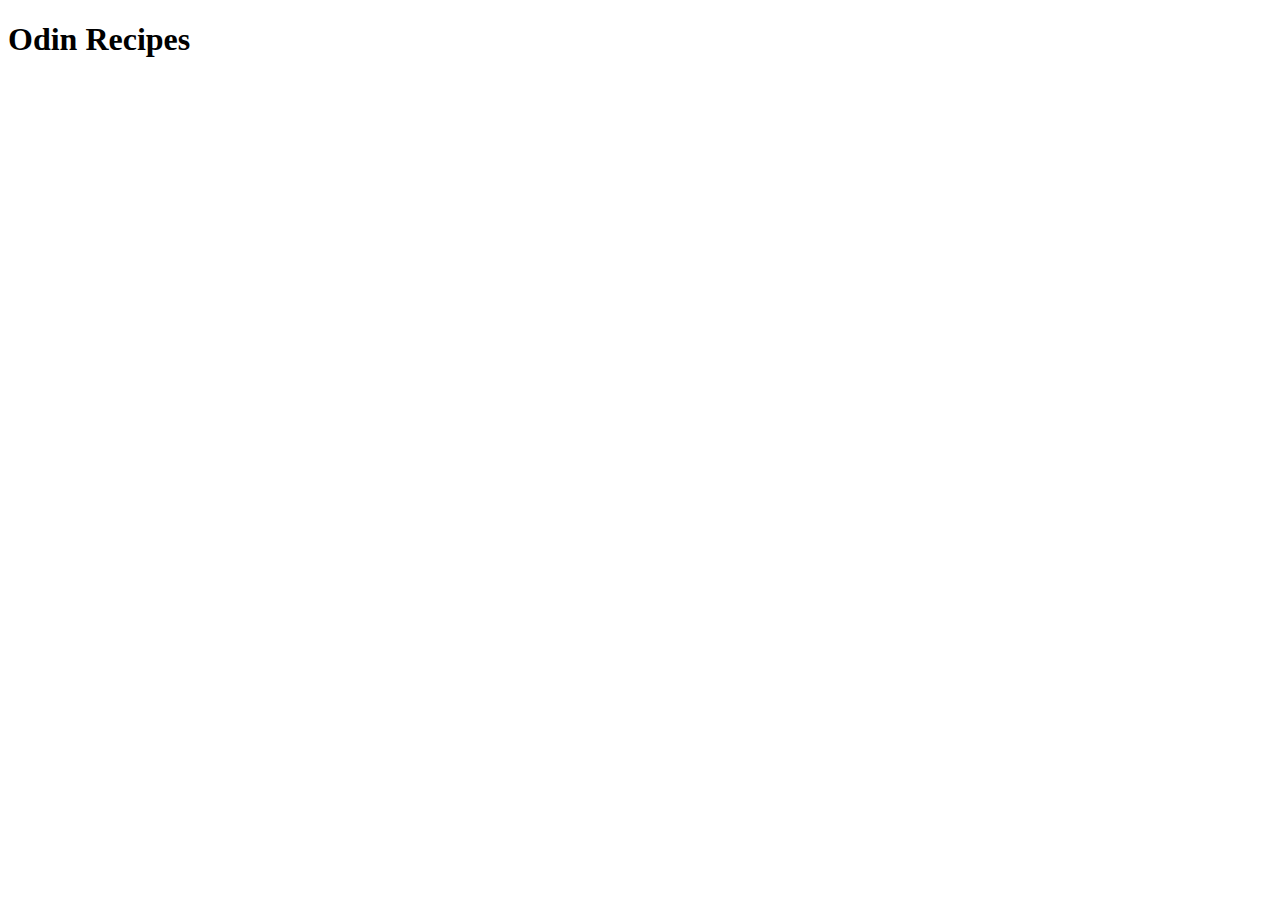
==== index.html @ 81fe013f "Inital Structure | added index.html" ====
<!DOCTYPE html>
<html lang="en">
<head>
    <meta charset="UTF-8">
    <meta http-equiv="X-UA-Compatible" content="IE=edge">
    <meta name="viewport" content="width=device-width, initial-scale=1.0">
    <title>Recipes</title>
</head>
<body>
    <h1>Odin Recipes</h1>
</body>
</html>
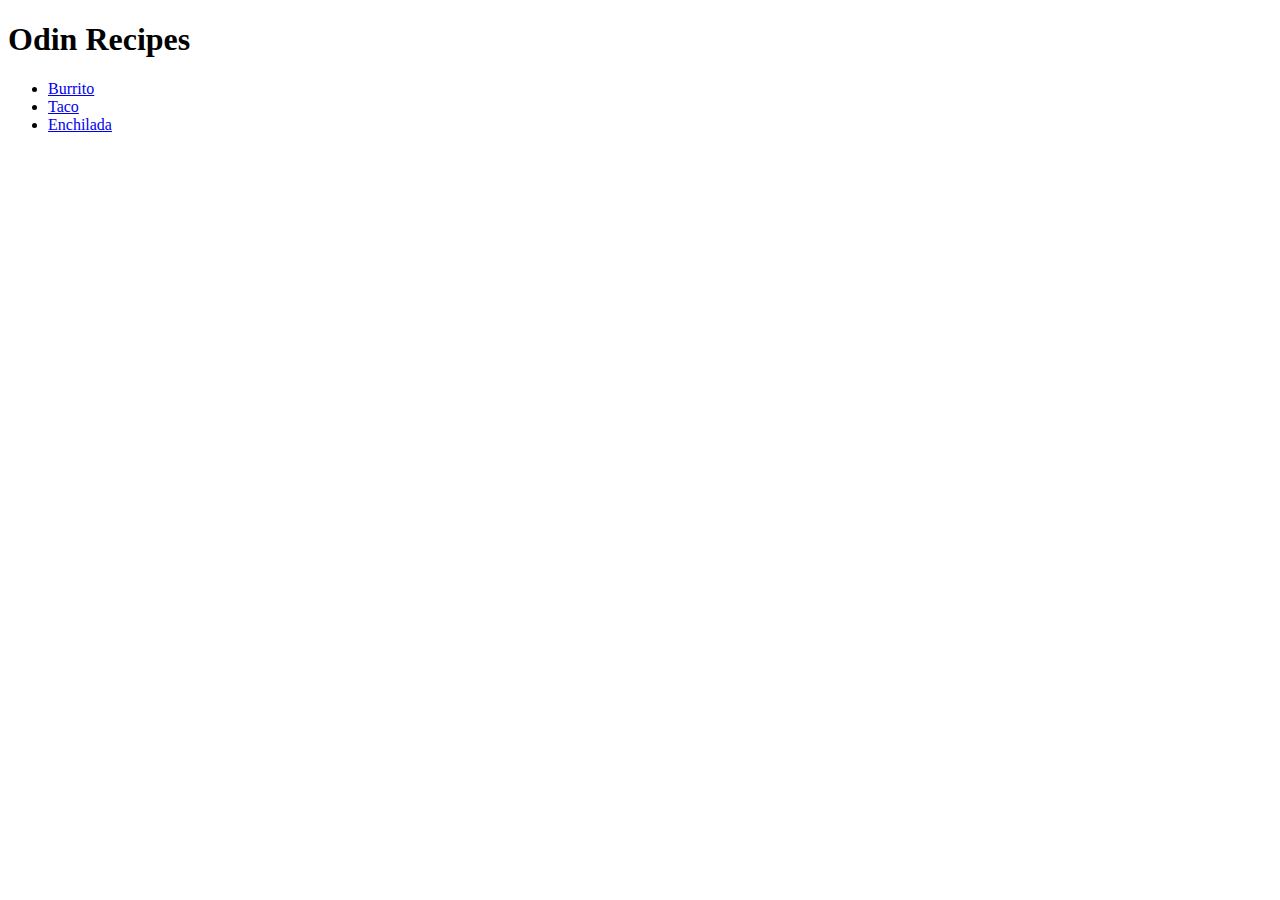
==== commit 58c3a830: "Added 2 recipes | Modified index.html" ====
--- a/index.html
+++ b/index.html
@@ -8,5 +8,11 @@
 </head>
 <body>
     <h1>Odin Recipes</h1>
+
+    <ul>
+        <li><a href="recipes/burrito.html">Burrito</a></li>
+        <li><a href="recipes/taco.html">Taco</a></li>
+        <li><a href="recipes/enchilada.html">Enchilada</a></li>
+    </ul>
 </body>
 </html>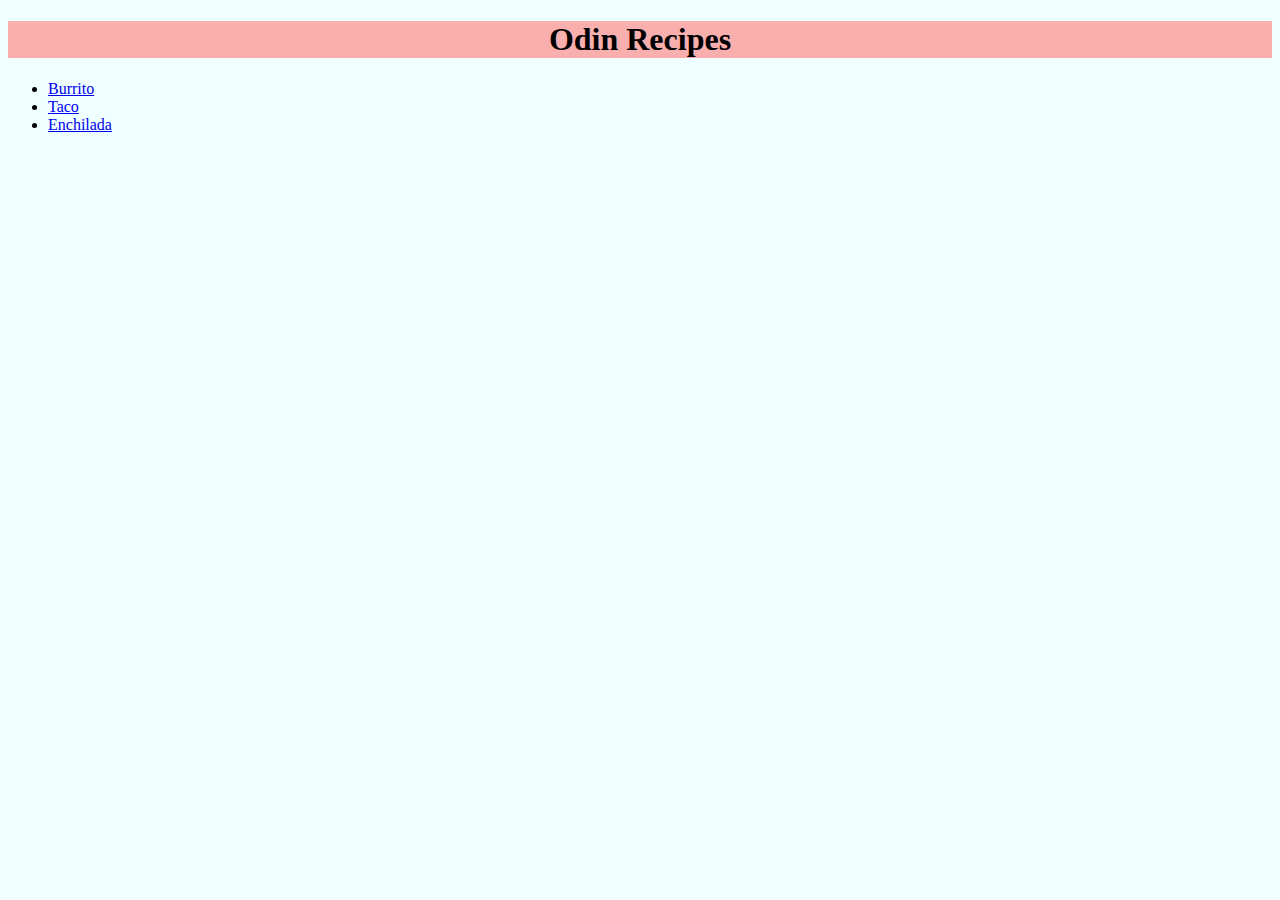
==== commit e6a68dba: "Added CSS | modified html" ====
--- a/index.html
+++ b/index.html
@@ -4,12 +4,13 @@
     <meta charset="UTF-8">
     <meta http-equiv="X-UA-Compatible" content="IE=edge">
     <meta name="viewport" content="width=device-width, initial-scale=1.0">
+    <link rel="stylesheet" href="css/style.css">
     <title>Recipes</title>
 </head>
 <body>
-    <h1>Odin Recipes</h1>
+    <h1 id="Title">Odin Recipes</h1>
 
-    <ul>
+    <ul id="Table">
         <li><a href="recipes/burrito.html">Burrito</a></li>
         <li><a href="recipes/taco.html">Taco</a></li>
         <li><a href="recipes/enchilada.html">Enchilada</a></li>
--- a/css/style.css
+++ b/css/style.css
@@ -0,0 +1,9 @@
+* {
+    background-color: azure;
+    font-family: 'Times New Roman', Times, serif;
+}
+
+#Title {
+    text-align: center;
+    background-color: rgb(250, 175, 175);
+}
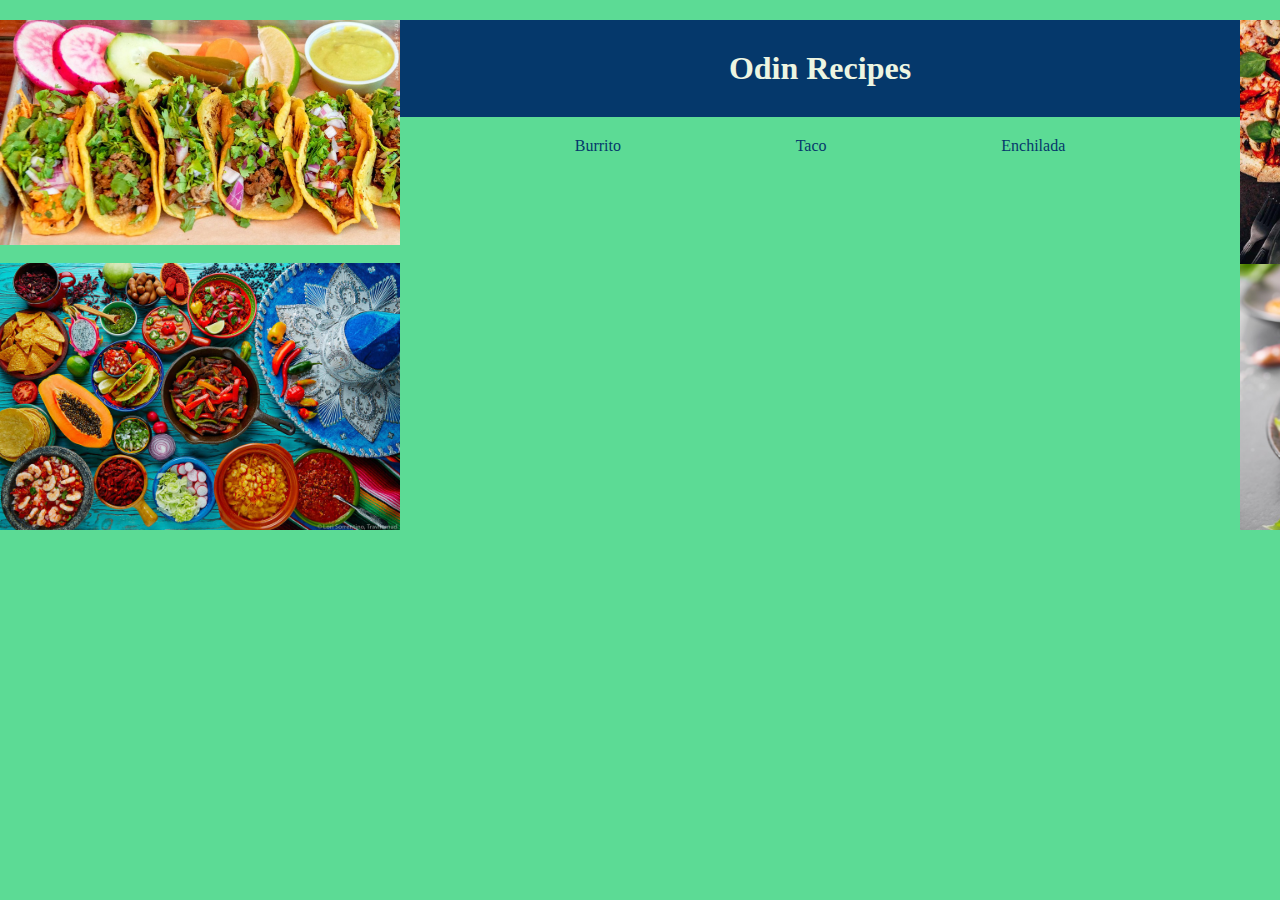
==== commit 8f9be28d: "Added flexbox to index css" ====
--- a/index.html
+++ b/index.html
@@ -7,13 +7,32 @@
     <link rel="stylesheet" href="css/style.css">
     <title>Recipes</title>
 </head>
-<body>
-    <h1 id="Title">Odin Recipes</h1>
+<body id="container">
 
-    <ul id="Table">
-        <li><a href="recipes/burrito.html">Burrito</a></li>
-        <li><a href="recipes/taco.html">Taco</a></li>
-        <li><a href="recipes/enchilada.html">Enchilada</a></li>
-    </ul>
+    <div class="img_column">
+
+        <img src="/images/main_1.jpg" alt="food">
+        <img src="/images/main_2.jpg" alt="food">
+   
+    </div>
+    <div class="main">
+
+        <h1 class="title">Odin Recipes</h1>
+
+        <ul class="table">
+            <div class="links">
+                <li><a href="recipes/burrito.html">Burrito</a></li>
+                <li><a href="recipes/taco.html">Taco</a></li>
+                <li><a href="recipes/enchilada.html">Enchilada</a></li>
+            </div>
+        </ul>
+
+    </div>
+    <div class="img_column">
+
+        <img src="/images/main_3.jpg" alt="food">
+        <img src="/images/main_4.jpg" alt="food">
+
+    </div>
 </body>
 </html>--- a/css/style.css
+++ b/css/style.css
@@ -1,9 +1,62 @@
 * {
-    background-color: azure;
+    background-color: #5CDB95;
     font-family: 'Times New Roman', Times, serif;
+    margin: 0;
+    padding: 0;
+    box-sizing: border-box;
+}
+#container {
+    display: flex;
+    padding: 20px 0;
 }
 
-#Title {
+.img_column {
+    display: flex;
+    flex-direction: column;
+    justify-content: space-between;
+}
+
+.main {
+    display: flex;
+    justify-content: flex-start;
+    flex-direction: column;
+    flex: 1;
+}
+
+.title {
     text-align: center;
-    background-color: rgb(250, 175, 175);
+    background-color: #05386B;
+    color: #EDF5E1;
+    padding: 30px 0;
 }
+
+.table {
+    display: flex;
+
+    justify-content: center;
+}
+
+.links {
+    display: flex;
+    margin: 20px;
+    list-style: none;
+    width: 800px;
+    justify-content: space-evenly;
+}
+
+li > a:link, a:visited {
+    color: #05386B;
+    text-decoration: none;
+    text-align: center;
+    padding: 20px;
+}
+
+li > a:hover, a:active {
+    background-color: #05386B;
+    color: #EDF5E1;
+}
+
+img {
+    width: 400px;
+    height: auto;
+}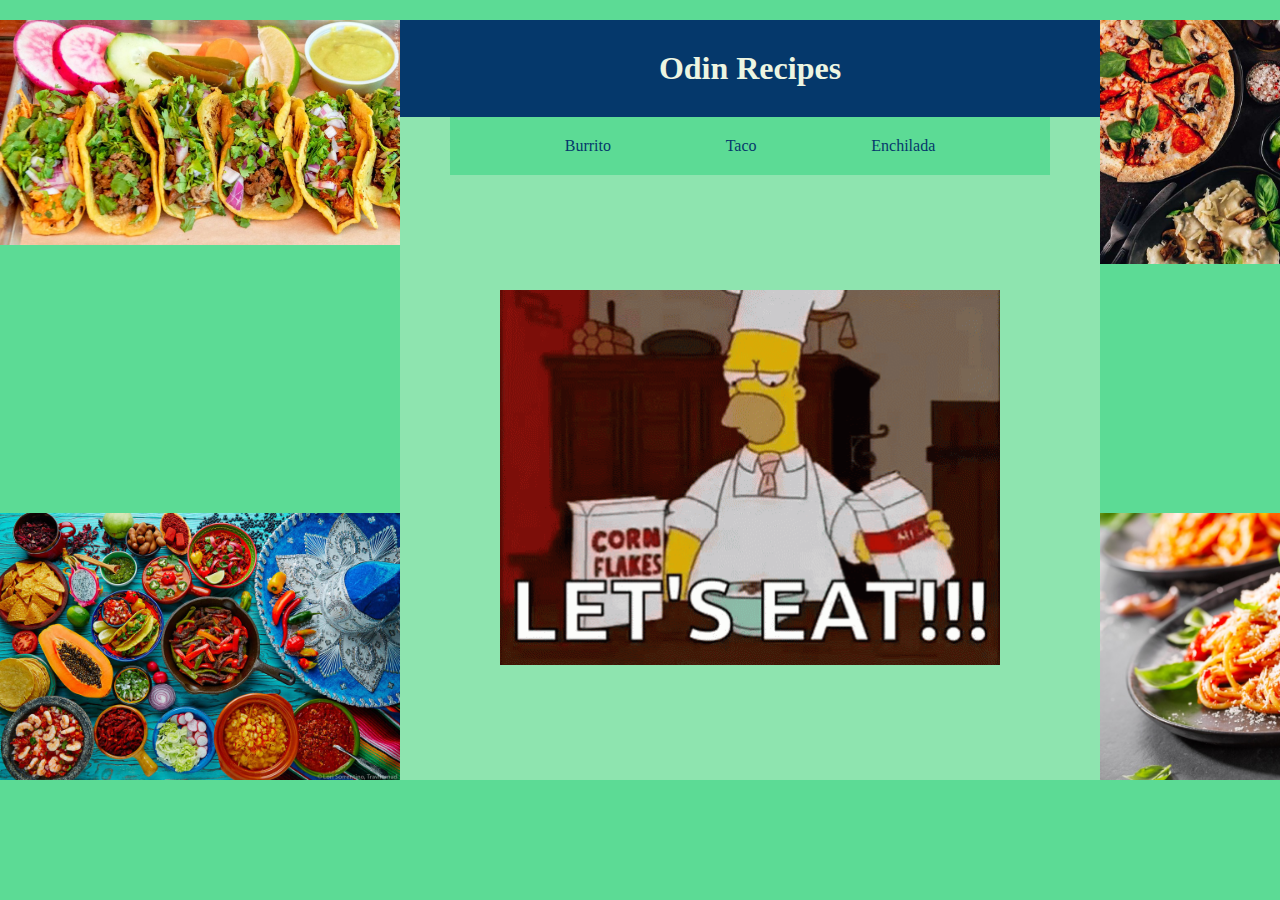
==== commit 6b23e77c: "Modified CSS | added gif to main" ====
--- a/index.html
+++ b/index.html
@@ -11,8 +11,8 @@
 
     <div class="img_column">
 
-        <img src="/images/main_1.jpg" alt="food">
-        <img src="/images/main_2.jpg" alt="food">
+        <img class= "up" src="/images/main_1.jpg" alt="food">
+        <img class= "bottom" src="/images/main_2.jpg" alt="food">
    
     </div>
     <div class="main">
@@ -27,11 +27,13 @@
             </div>
         </ul>
 
+        <img class="main_gif" src="/images/cooking.gif" alt="homer cooking">
+    
     </div>
     <div class="img_column">
 
-        <img src="/images/main_3.jpg" alt="food">
-        <img src="/images/main_4.jpg" alt="food">
+        <img class= "up"src="/images/main_3.jpg" alt="food">
+        <img class= "bottom" src="/images/main_4.jpg" alt="food">
 
     </div>
 </body>
--- a/css/style.css
+++ b/css/style.css
@@ -8,6 +8,8 @@
 #container {
     display: flex;
     padding: 20px 0;
+    height: 800px;
+    justify-content: space-around;
 }
 
 .img_column {
@@ -20,30 +22,44 @@
     display: flex;
     justify-content: flex-start;
     flex-direction: column;
-    flex: 1;
+    background-color: #8EE4AF;
 }
 
 .title {
     text-align: center;
     background-color: #05386B;
     color: #EDF5E1;
+    width: 700px;
     padding: 30px 0;
+    margin: 0 auto;
 }
 
 .table {
     display: flex;
-
     justify-content: center;
+    background-color: #5CDB95;
+    width: 600px;
+    margin: 0 auto;
 }
 
 .links {
     display: flex;
     margin: 20px;
     list-style: none;
-    width: 800px;
+    width: 700px;
     justify-content: space-evenly;
 }
 
+.main_gif {
+    margin: auto;
+    width: 500px;
+}
+/*
+.bottom {
+    bottom: 0;
+    position: fixed;
+}
+*/
 li > a:link, a:visited {
     color: #05386B;
     text-decoration: none;
